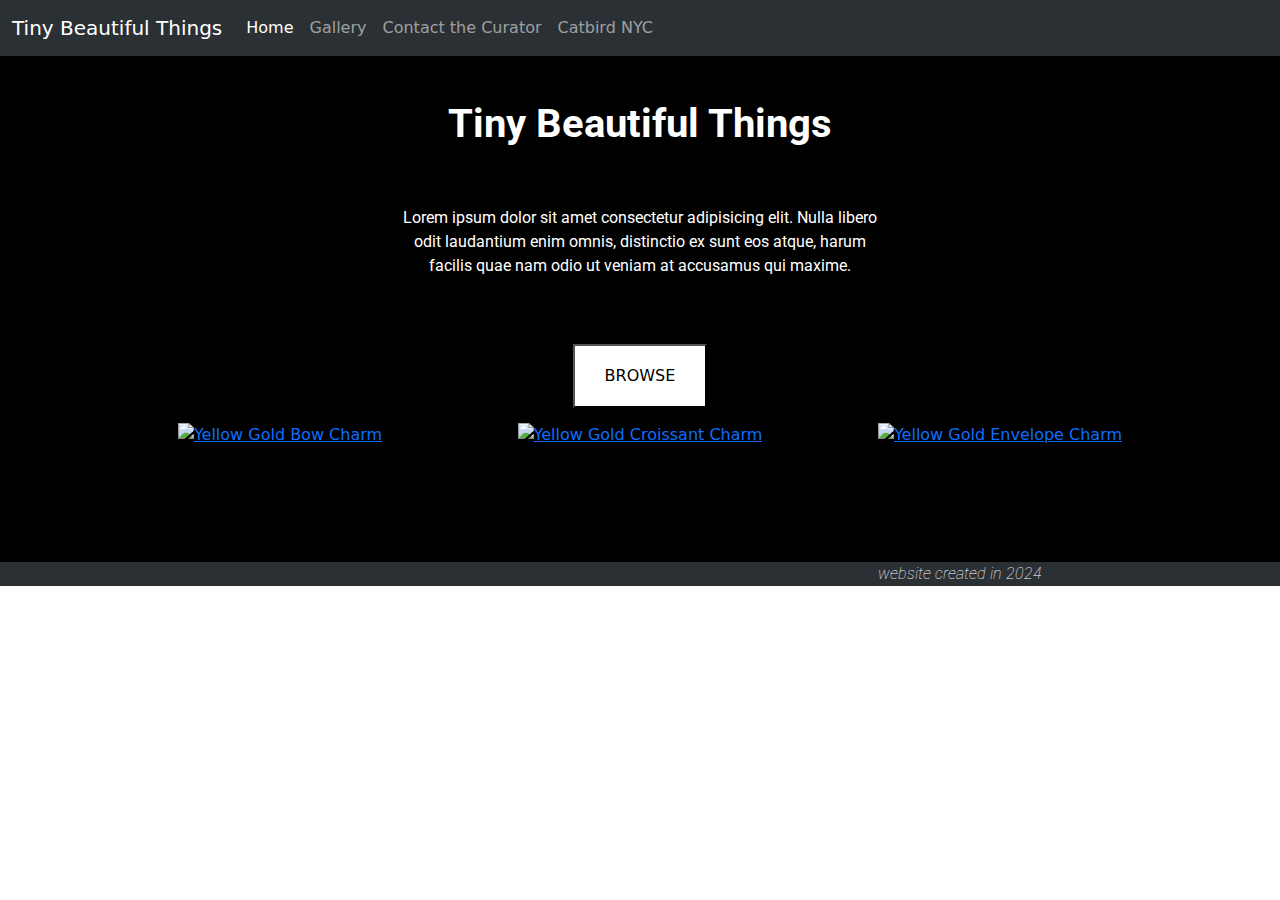
==== index.html @ f002c0aa "Updated page spacing, added images that are clickable links, updated footer styling and content" ====
<!DOCTYPE html>
<html lang="en">
  <head>
    <meta charset="UTF-8" />
    <meta name="viewport" content="width=device-width, initial-scale=1.0" />
    <link rel="stylesheet" href="styles/portfolio.css" />
    <link rel="preconnect" href="https://fonts.googleapis.com" />
    <link rel="preconnect" href="https://fonts.gstatic.com" crossorigin />
    <link
      href="https://fonts.googleapis.com/css2?family=Roboto:ital,wght@0,100;0,300;0,400;0,500;0,700;0,900;1,100;1,300;1,400;1,500;1,700;1,900&display=swap"
      rel="stylesheet"
    />
    <link
      href="https://cdn.jsdelivr.net/npm/bootstrap@5.3.3/dist/css/bootstrap.min.css"
      rel="stylesheet"
      integrity="sha384-QWTKZyjpPEjISv5WaRU9OFeRpok6YctnYmDr5pNlyT2bRjXh0JMhjY6hW+ALEwIH"
      crossorigin="anonymous"
    />
    <script
      src="https://kit.fontawesome.com/dabc977b72.js"
      crossorigin="anonymous"
    ></script>

    <script
      src="https://cdn.jsdelivr.net/npm/bootstrap@5.3.3/dist/js/bootstrap.bundle.min.js"
      integrity="sha384-YvpcrYf0tY3lHB60NNkmXc5s9fDVZLESaAA55NDzOxhy9GkcIdslK1eN7N6jIeHz"
      crossorigin="anonymous"
    ></script>

    <title>Document</title>
  </head>
  <body>
    <div class="hero bg-black">
      <nav
        class="navbar fixed-top bg-dark navbar-expand-lg bg-body-tertiary"
        data-bs-theme="dark"
      >
        <div class="container-fluid">
          <a class="navbar-brand" href="#">Tiny Beautiful Things</a>
          <button
            class="navbar-toggler"
            type="button"
            data-bs-toggle="collapse"
            data-bs-target="#navbarNav"
            aria-controls="navbarNav"
            aria-expanded="false"
            aria-label="Toggle navigation"
          >
            <span class="navbar-toggler-icon"></span>
          </button>
          <div class="collapse navbar-collapse" id="navbarNav">
            <ul class="navbar-nav">
              <li class="nav-item">
                <a class="nav-link active" aria-current="page" href="#">Home</a>
              </li>
              <li class="nav-item">
                <a class="nav-link" href="#">Gallery</a>
              </li>
              <li class="nav-item">
                <a class="nav-link" href="#">Contact the Curator</a>
              </li>
              <li class="nav-item">
                <a class="nav-link" href="https://www.catbirdnyc.com/">Catbird NYC</a>
              </li>
            </ul>
          </div>
        </div>
      </nav>

      <h1 class="roboto-bold">Tiny Beautiful Things</h1>
      <p>
        Lorem ipsum dolor sit amet consectetur adipisicing elit. Nulla libero
        odit laudantium enim omnis, distinctio ex sunt eos atque, harum facilis
        quae nam odio ut veniam at accusamus qui maxime.
      </p>
      <button href="#">BROWSE</button>
      <div class="container text-center">
<div class="row">
    <div class="col-4">
       <a href=
"https://www.catbirdnyc.com/lovesick-bow-charm-gold.html" 
       target="_blank" 
       rel="noopener noreferrer">
        <img  
             src=
"https://s3.amazonaws.com/shecodesio-production/uploads/files/000/148/152/original/bowcharm.JPG?1729528778" 
             alt="Yellow Gold Bow Charm">
    </a>
    </div>
    <div class="col-4">
     <a href=
"https://www.catbirdnyc.com/tiniest-croissant-charm.html" 
       target="_blank" 
       rel="noopener noreferrer">
        <img  
             src=
"https://s3.amazonaws.com/shecodesio-production/uploads/files/000/148/153/original/croissantcharm.JPG?1729529086" 
             alt="Yellow Gold Croissant Charm">
    </a>
    </div>
    <div class="col-4">
      <a href=
"https://www.catbirdnyc.com/love-letter-charm.html" 
       target="_blank" 
       rel="noopener noreferrer">
        <img  
             src=
"https://s3.amazonaws.com/shecodesio-production/uploads/files/000/148/154/original/envelopecharm.JPG?1729529129" 
             alt="Yellow Gold Envelope Charm">
    </a>
    </div> 
  </div>
</div></div>
      <footer>
        <div class="container text-center"></div>
  <div class="row">
    <div class="col-3">
      <i class="fa-brands fa-square-instagram"></i>
    </div>
    <div class="col-3">
      <i class="fa-brands fa-linkedin"></i>
    </div>
    <div class="col-3">
      <i class="fa-brands fa-square-github"></i>
    </div> <div class="col-3 roboto-thin-italic">
     website created in 2024
    </div>
  </div>
</div>
        
      </footer>
    
  </body>
</html>
---- styles/portfolio.css ----
:root {
  --branding-color: black;
  --accent-color: white;
}
.hero {
  max-width: 100%;
  text-align: center;
  padding: 100px;
}
h1 {
  color: var(--accent-color);
}
p {
  color: var(--accent-color);
  font-family: "Roboto", sans-serif;
  font-weight: 400;
  font-style: normal;
  padding: 50px 300px;
}
button {
  background-color: var(--accent-color);
  color: var(--branding-color);
  border-radius: 10px;
  padding: 18px 30px 18px 30px;
  font-family: "Roboto", sans-serif;
  font-weight: 400;
  font-style: normal;
}
img {
  height: 200px;
  width: 200px;
  padding: 15px;
}
footer {
  padding: 0 200px 0 200px;
  width: 100%;
  color: var(--accent-color);
  background-color: #2b3035;
}
.roboto-thin {
  font-family: "Roboto", sans-serif;
  font-weight: 100;
  font-style: normal;
  line-height: 10px;
}

.roboto-light {
  font-family: "Roboto", sans-serif;
  font-weight: 300;
  font-style: normal;
}

.roboto-regular {
  font-family: "Roboto", sans-serif;
  font-weight: 400;
  font-style: normal;
}

.roboto-medium {
  font-family: "Roboto", sans-serif;
  font-weight: 500;
  font-style: normal;
}

.roboto-bold {
  font-family: "Roboto", sans-serif;
  font-weight: 700;
  font-style: normal;
  color: var(--accent-color);
}

.roboto-black {
  font-family: "Roboto", sans-serif;
  font-weight: 900;
  font-style: normal;
}

.roboto-thin-italic {
  font-family: "Roboto", sans-serif;
  font-weight: 100;
  font-style: italic;
}

.roboto-light-italic {
  font-family: "Roboto", sans-serif;
  font-weight: 300;
  font-style: italic;
}

.roboto-regular-italic {
  font-family: "Roboto", sans-serif;
  font-weight: 400;
  font-style: italic;
}

.roboto-medium-italic {
  font-family: "Roboto", sans-serif;
  font-weight: 500;
  font-style: italic;
}

.roboto-bold-italic {
  font-family: "Roboto", sans-serif;
  font-weight: 700;
  font-style: italic;
}

.roboto-black-italic {
  font-family: "Roboto", sans-serif;
  font-weight: 900;
  font-style: italic;
}
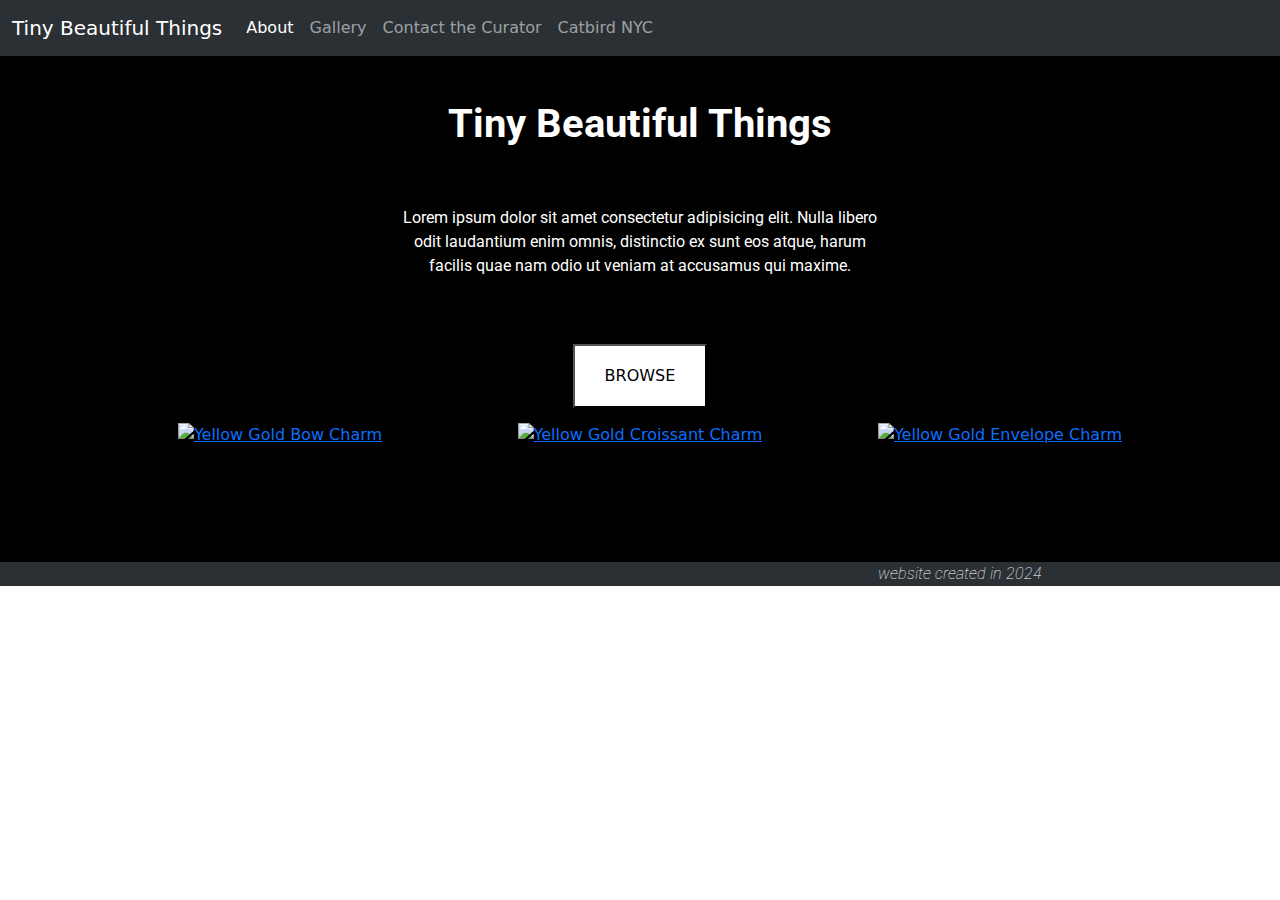
==== commit 6dd96ac7: "Updated two links" ====
--- a/index.html
+++ b/index.html
@@ -27,7 +27,7 @@
       crossorigin="anonymous"
     ></script>
 
-    <title>Document</title>
+    <title>SheCodes Portfolio Project Home Page</title>
   </head>
   <body>
     <div class="hero bg-black">
@@ -36,7 +36,7 @@
         data-bs-theme="dark"
       >
         <div class="container-fluid">
-          <a class="navbar-brand" href="#">Tiny Beautiful Things</a>
+          <a class="navbar-brand" href="index.html" target="_blank">Tiny Beautiful Things</a>
           <button
             class="navbar-toggler"
             type="button"
@@ -51,16 +51,16 @@
           <div class="collapse navbar-collapse" id="navbarNav">
             <ul class="navbar-nav">
               <li class="nav-item">
-                <a class="nav-link active" aria-current="page" href="#">Home</a>
+                <a class="nav-link active" aria-current="page" href="about.html" target="_blank">About</a>
               </li>
               <li class="nav-item">
-                <a class="nav-link" href="#">Gallery</a>
+                <a class="nav-link" href="#" target="_blank">Gallery</a>
               </li>
               <li class="nav-item">
-                <a class="nav-link" href="#">Contact the Curator</a>
+                <a class="nav-link" href="about.html" target="_blank">Contact the Curator</a>
               </li>
               <li class="nav-item">
-                <a class="nav-link" href="https://www.catbirdnyc.com/">Catbird NYC</a>
+                <a class="nav-link" href="https://www.catbirdnyc.com/" target="_blank">Catbird NYC</a>
               </li>
             </ul>
           </div>
--- a/styles/portfolio.css
+++ b/styles/portfolio.css
@@ -7,10 +7,33 @@
   text-align: center;
   padding: 100px;
 }
+.about {
+  color: var(--accent-color);
+  max-width: 100%;
+  text-align: center;
+  padding: 100px;
+}
+
+.about h1 {
+  font-size: 64px;
+}
+.about h2 {
+  font-size: 18px;
+}
+.about a {
+  text-decoration: none;
+  color: var(--accent-color);
+}
+.about a :hover {
+  text-decoration: underline;
+  color: var(--accent-color);
+}
+.portrait {
+}
 h1 {
   color: var(--accent-color);
 }
-p {
+.hero p {
   color: var(--accent-color);
   font-family: "Roboto", sans-serif;
   font-weight: 400;
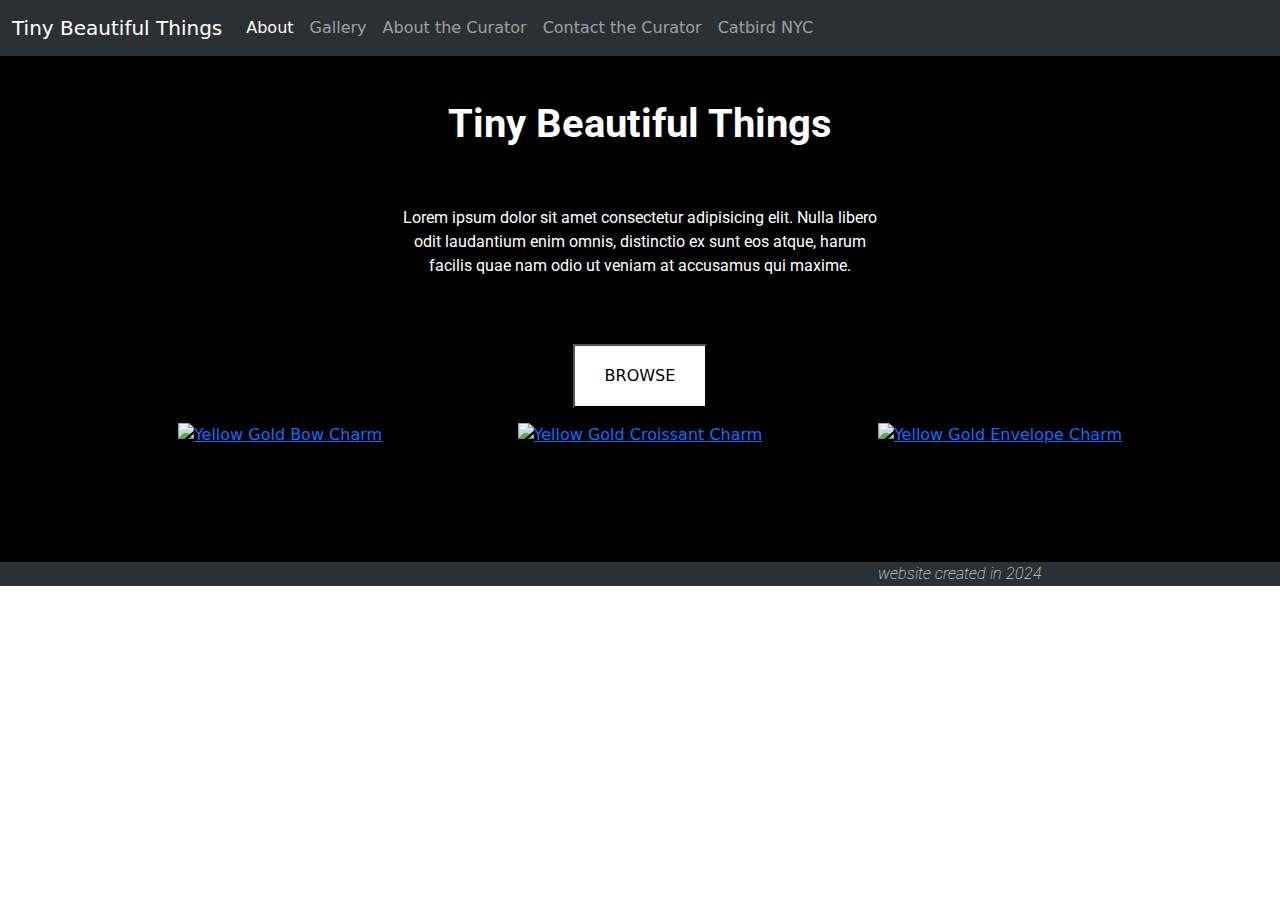
==== commit 47b7fc78: "Added menu item and changed one existing item - one for contact and one for about" ====
--- a/index.html
+++ b/index.html
@@ -36,7 +36,9 @@
         data-bs-theme="dark"
       >
         <div class="container-fluid">
-          <a class="navbar-brand" href="index.html" target="_blank">Tiny Beautiful Things</a>
+          <a class="navbar-brand" href="index.html" target="_blank"
+            >Tiny Beautiful Things</a
+          >
           <button
             class="navbar-toggler"
             type="button"
@@ -51,16 +53,34 @@
           <div class="collapse navbar-collapse" id="navbarNav">
             <ul class="navbar-nav">
               <li class="nav-item">
-                <a class="nav-link active" aria-current="page" href="about.html" target="_blank">About</a>
+                <a
+                  class="nav-link active"
+                  aria-current="page"
+                  href="about.html"
+                  target="_blank"
+                  >About</a
+                >
               </li>
               <li class="nav-item">
-                <a class="nav-link" href="#" target="_blank">Gallery</a>
+                <a class="nav-link" href="#">Gallery</a>
+              </li>
+               <li class="nav-item"></li>
+                <a class="nav-link" href="about.html" target="_blank"
+                  >About the Curator</a
+                >
               </li>
               <li class="nav-item">
-                <a class="nav-link" href="about.html" target="_blank">Contact the Curator</a>
+                <a class="nav-link" href="#" target="_blank"
+                  >Contact the Curator</a
+                >
               </li>
               <li class="nav-item">
-                <a class="nav-link" href="https://www.catbirdnyc.com/" target="_blank">Catbird NYC</a>
+                <a
+                  class="nav-link"
+                  href="https://www.catbirdnyc.com/"
+                  target="_blank"
+                  >Catbird NYC</a
+                >
               </li>
             </ul>
           </div>
@@ -75,60 +95,60 @@
       </p>
       <button href="#">BROWSE</button>
       <div class="container text-center">
-<div class="row">
-    <div class="col-4">
-       <a href=
-"https://www.catbirdnyc.com/lovesick-bow-charm-gold.html" 
-       target="_blank" 
-       rel="noopener noreferrer">
-        <img  
-             src=
-"https://s3.amazonaws.com/shecodesio-production/uploads/files/000/148/152/original/bowcharm.JPG?1729528778" 
-             alt="Yellow Gold Bow Charm">
-    </a>
+        <div class="row">
+          <div class="col-4">
+            <a
+              href="https://www.catbirdnyc.com/lovesick-bow-charm-gold.html"
+              target="_blank"
+              rel="noopener noreferrer"
+            >
+              <img
+                src="https://s3.amazonaws.com/shecodesio-production/uploads/files/000/148/152/original/bowcharm.JPG?1729528778"
+                alt="Yellow Gold Bow Charm"
+              />
+            </a>
+          </div>
+          <div class="col-4">
+            <a
+              href="https://www.catbirdnyc.com/tiniest-croissant-charm.html"
+              target="_blank"
+              rel="noopener noreferrer"
+            >
+              <img
+                src="https://s3.amazonaws.com/shecodesio-production/uploads/files/000/148/153/original/croissantcharm.JPG?1729529086"
+                alt="Yellow Gold Croissant Charm"
+              />
+            </a>
+          </div>
+          <div class="col-4">
+            <a
+              href="https://www.catbirdnyc.com/love-letter-charm.html"
+              target="_blank"
+              rel="noopener noreferrer"
+            >
+              <img
+                src="https://s3.amazonaws.com/shecodesio-production/uploads/files/000/148/154/original/envelopecharm.JPG?1729529129"
+                alt="Yellow Gold Envelope Charm"
+              />
+            </a>
+          </div>
+        </div>
+      </div>
     </div>
-    <div class="col-4">
-     <a href=
-"https://www.catbirdnyc.com/tiniest-croissant-charm.html" 
-       target="_blank" 
-       rel="noopener noreferrer">
-        <img  
-             src=
-"https://s3.amazonaws.com/shecodesio-production/uploads/files/000/148/153/original/croissantcharm.JPG?1729529086" 
-             alt="Yellow Gold Croissant Charm">
-    </a>
-    </div>
-    <div class="col-4">
-      <a href=
-"https://www.catbirdnyc.com/love-letter-charm.html" 
-       target="_blank" 
-       rel="noopener noreferrer">
-        <img  
-             src=
-"https://s3.amazonaws.com/shecodesio-production/uploads/files/000/148/154/original/envelopecharm.JPG?1729529129" 
-             alt="Yellow Gold Envelope Charm">
-    </a>
-    </div> 
-  </div>
-</div></div>
-      <footer>
-        <div class="container text-center"></div>
-  <div class="row">
-    <div class="col-3">
-      <i class="fa-brands fa-square-instagram"></i>
-    </div>
-    <div class="col-3">
-      <i class="fa-brands fa-linkedin"></i>
-    </div>
-    <div class="col-3">
-      <i class="fa-brands fa-square-github"></i>
-    </div> <div class="col-3 roboto-thin-italic">
-     website created in 2024
-    </div>
-  </div>
-</div>
-        
-      </footer>
-    
+    <footer>
+      <div class="container text-center"></div>
+      <div class="row">
+        <div class="col-3">
+          <i class="fa-brands fa-square-instagram"></i>
+        </div>
+        <div class="col-3">
+          <i class="fa-brands fa-linkedin"></i>
+        </div>
+        <div class="col-3">
+          <i class="fa-brands fa-square-github"></i>
+        </div>
+        <div class="col-3 roboto-thin-italic">website created in 2024</div>
+      </div>
+    </footer>
   </body>
 </html>
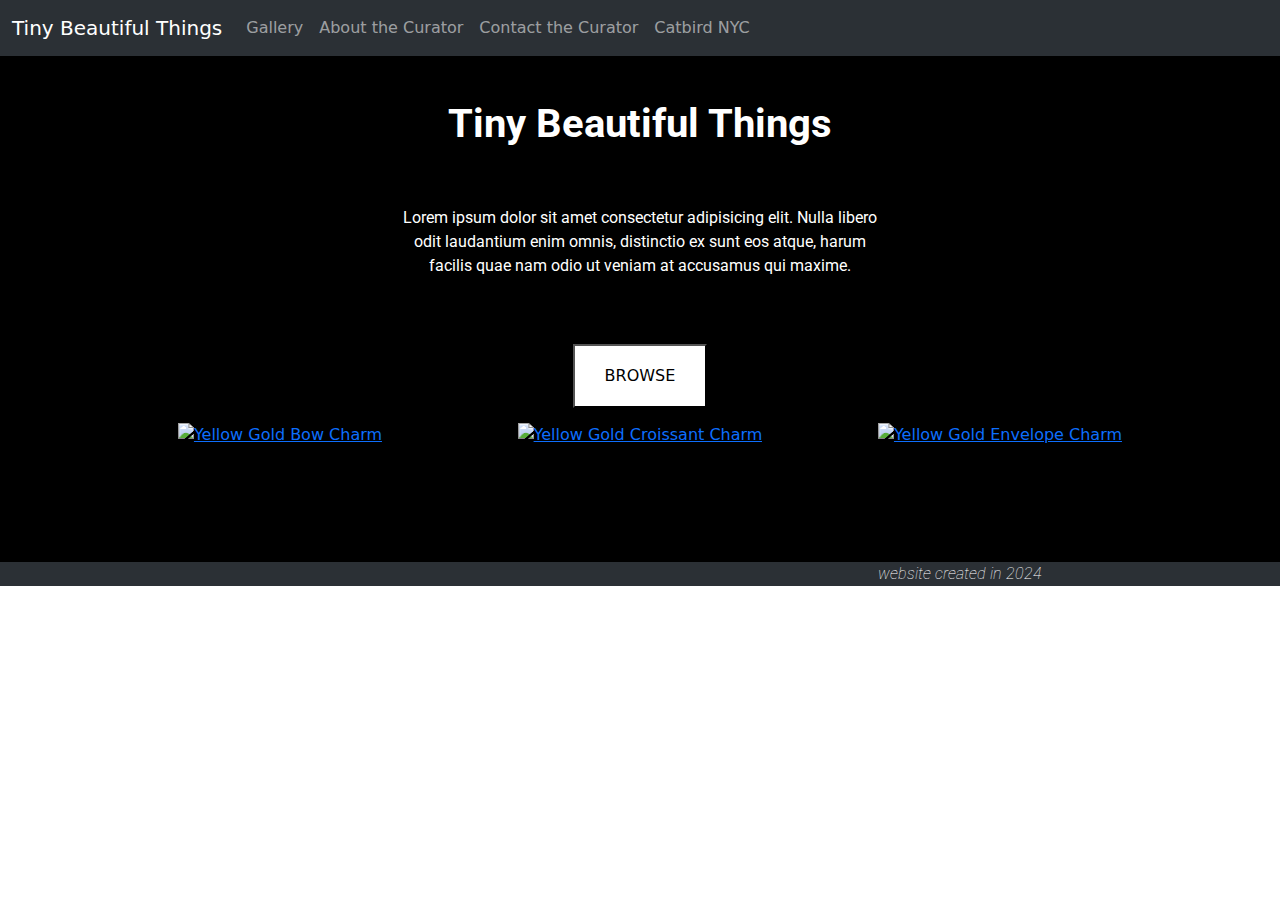
==== commit 7a558387: "removed redundant about page label in navbar" ====
--- a/index.html
+++ b/index.html
@@ -53,18 +53,9 @@
           <div class="collapse navbar-collapse" id="navbarNav">
             <ul class="navbar-nav">
               <li class="nav-item">
-                <a
-                  class="nav-link active"
-                  aria-current="page"
-                  href="about.html"
-                  target="_blank"
-                  >About</a
-                >
+                <a class="nav-link" href="#">Gallery</a>
               </li>
               <li class="nav-item">
-                <a class="nav-link" href="#">Gallery</a>
-              </li>
-               <li class="nav-item"></li>
                 <a class="nav-link" href="about.html" target="_blank"
                   >About the Curator</a
                 >
